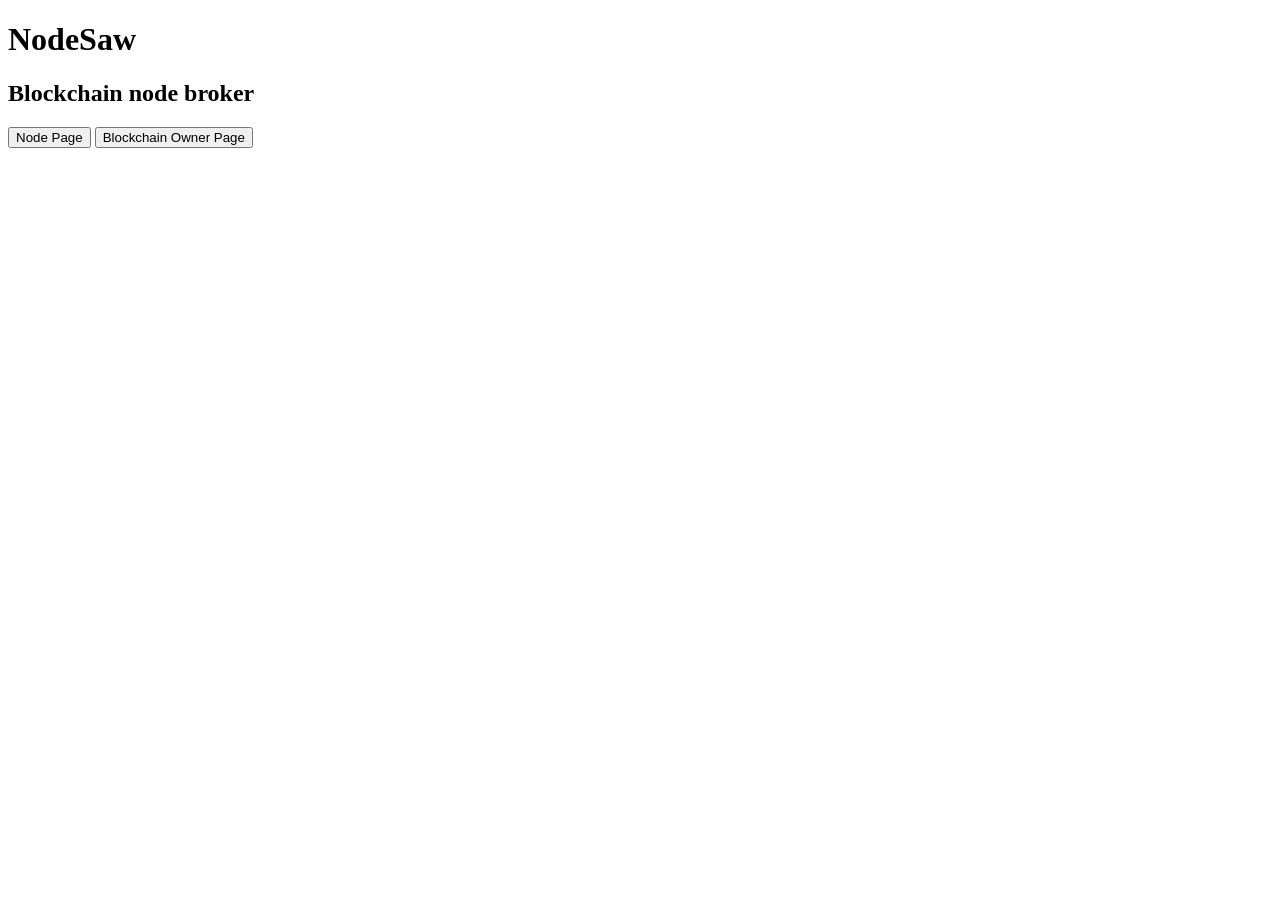
==== index.html @ 2c0f9de7 "Update index.html" ====
<!DOCTYPE html>
<html lang="en">
<head>
    <meta charset="UTF-8">
    <meta name="viewport" content="width=device-width, initial-scale=1.0">
    <title>NodeSaw</title>
    <link rel="stylesheet" href="styles.css">
</head>

<body>

    <header>
        <h1> NodeSaw </h1>
    </header>

    <main>
        <h2>Blockchain node broker</h2>

        <div class="buttons">
            <button>  Node Page  </button>
            <button>  Blockchain Owner Page  </button>
        </div>
    </main>









</body>
</html>
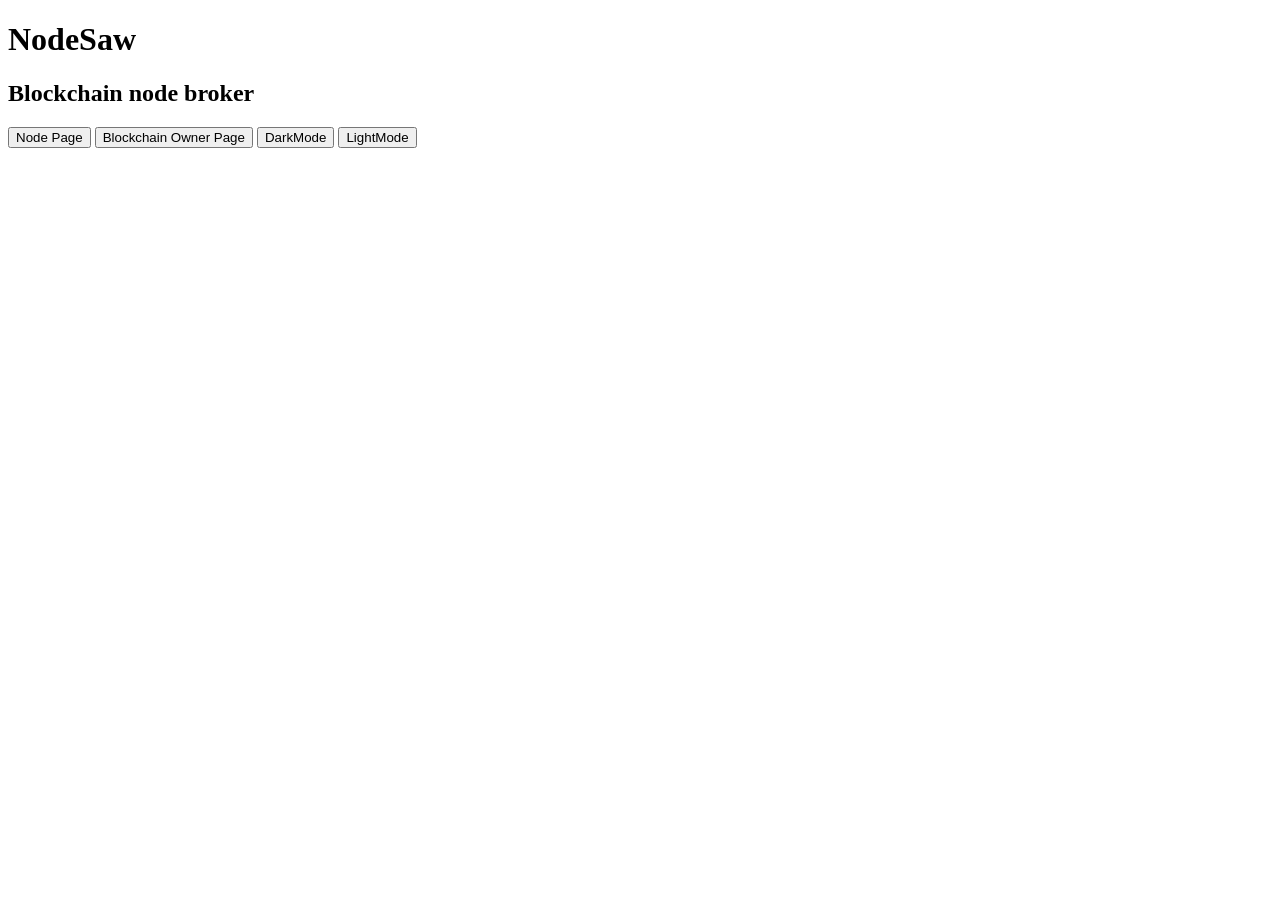
==== commit 7cf8eab3: "Update index.html" ====
--- a/index.html
+++ b/index.html
@@ -19,6 +19,8 @@
         <div class="buttons">
             <button>  Node Page  </button>
             <button>  Blockchain Owner Page  </button>
+            <button>  DarkMode </button>
+            <button>  LightMode </button>
         </div>
     </main>
 
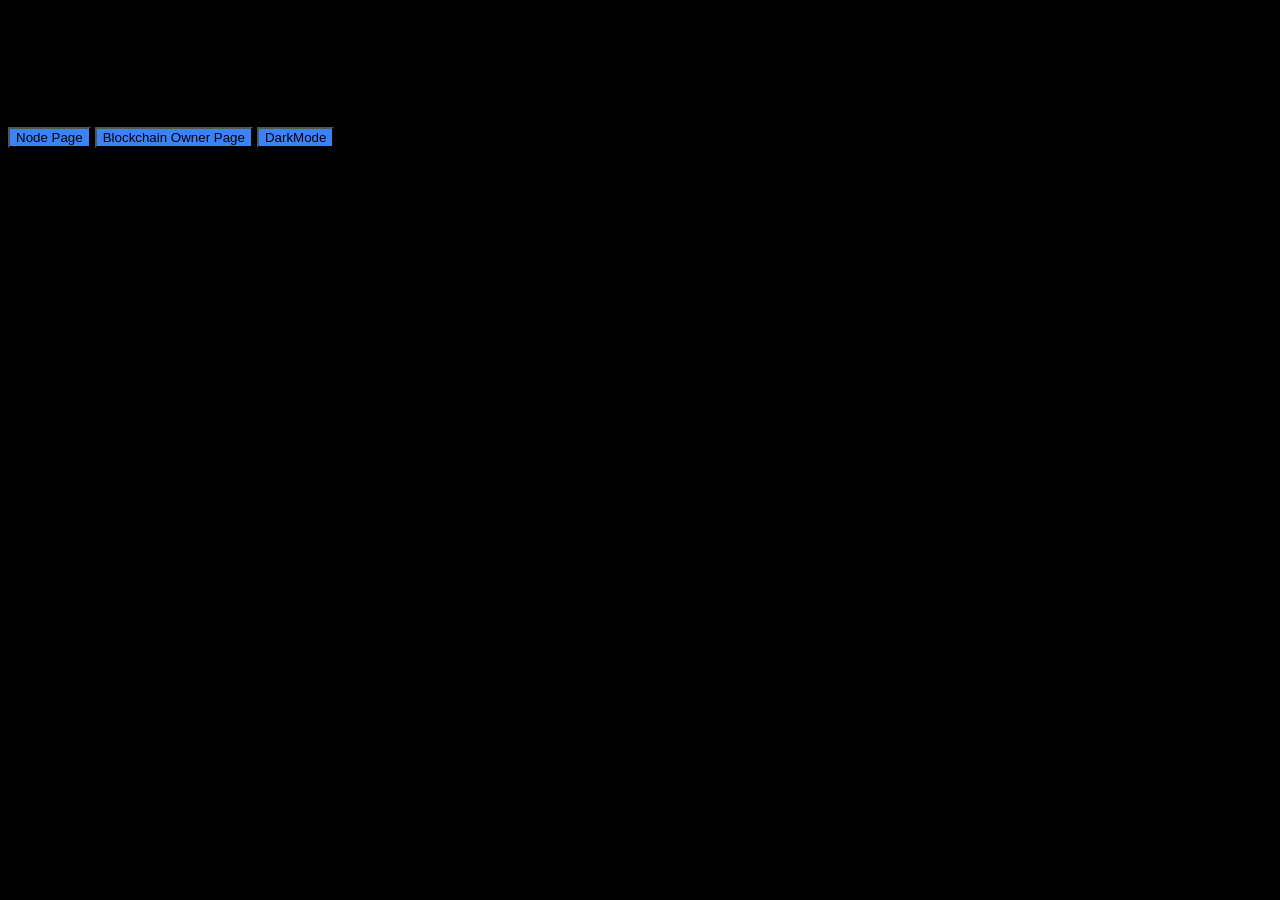
==== commit 1e447f45: "Update index.html" ====
--- a/index.html
+++ b/index.html
@@ -19,8 +19,7 @@
         <div class="buttons">
             <button>  Node Page  </button>
             <button>  Blockchain Owner Page  </button>
-            <button>  DarkMode </button>
-            <button>  LightMode </button>
+            <button id="DarkMode_Button">  DarkMode </button>
         </div>
     </main>
 
@@ -31,6 +30,6 @@
 
 
 
-
+    <script src="script.js"></script>
 </body>
 </html>
--- a/styles.css
+++ b/styles.css
@@ -0,0 +1,20 @@
+:root{
+    --background: white;
+    --text: black;
+    --primary: #3b82f6;
+}
+
+body{
+    background-color: black;
+    color: var(--text);
+}
+
+button{
+    background-color: var(--primary);
+}
+
+.dark-mode{
+    --background: black;
+    --text: white;
+    --primary: #60a5fa;
+}
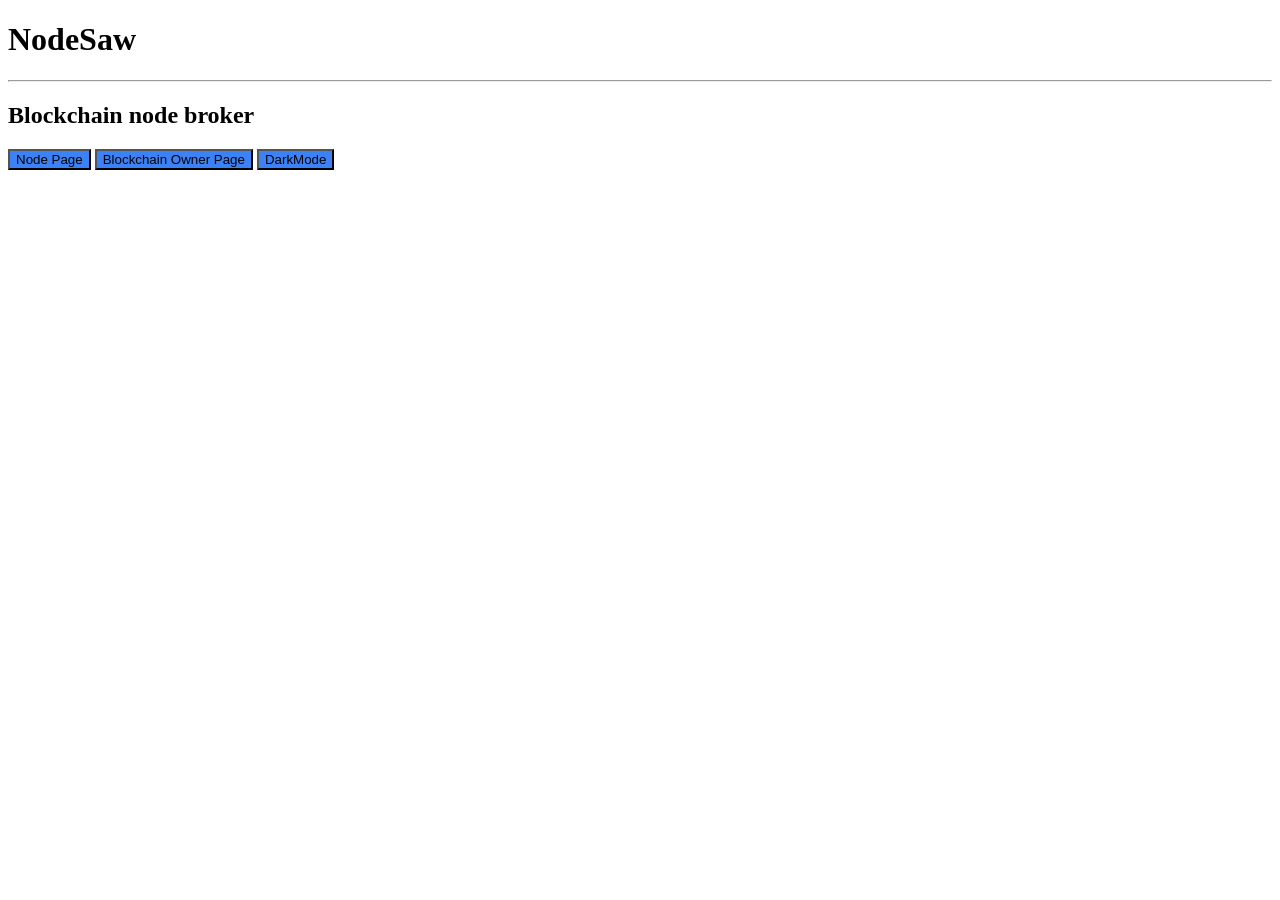
==== commit 376efec4: "Update index.html" ====
--- a/index.html
+++ b/index.html
@@ -12,7 +12,7 @@
     <header>
         <h1> NodeSaw </h1>
     </header>
-
+    <hr class="dotted-divider">
     <main>
         <h2>Blockchain node broker</h2>
 
--- a/styles.css
+++ b/styles.css
@@ -5,7 +5,7 @@
 }
 
 body{
-    background-color: black;
+    background-color: var(--background);
     color: var(--text);
 }
 
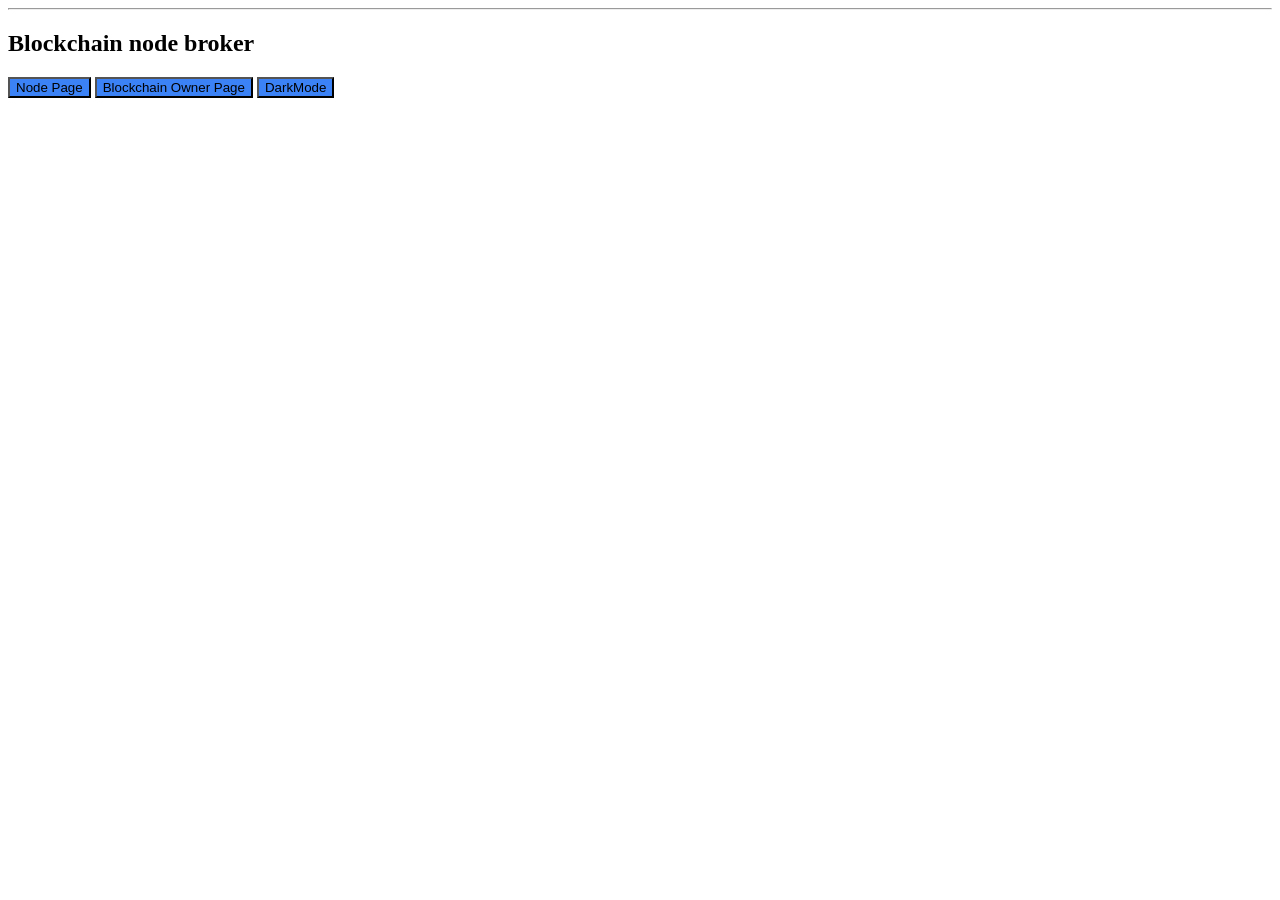
==== commit e05e7380: "css styling" ====
--- a/index.html
+++ b/index.html
@@ -10,7 +10,7 @@
 <body>
 
     <header>
-        <h1> NodeSaw </h1>
+        <title class="title"> NodeSaw </title>
     </header>
     <hr class="dotted-divider">
     <main>
--- a/styles.css
+++ b/styles.css
@@ -17,4 +17,12 @@
     --background: black;
     --text: white;
     --primary: #60a5fa;
+}
+
+title{
+    text-align: center;
+    color: tomato;
+    font: bold;
+    flex-direction: row;
+    justify-self: center;
 }
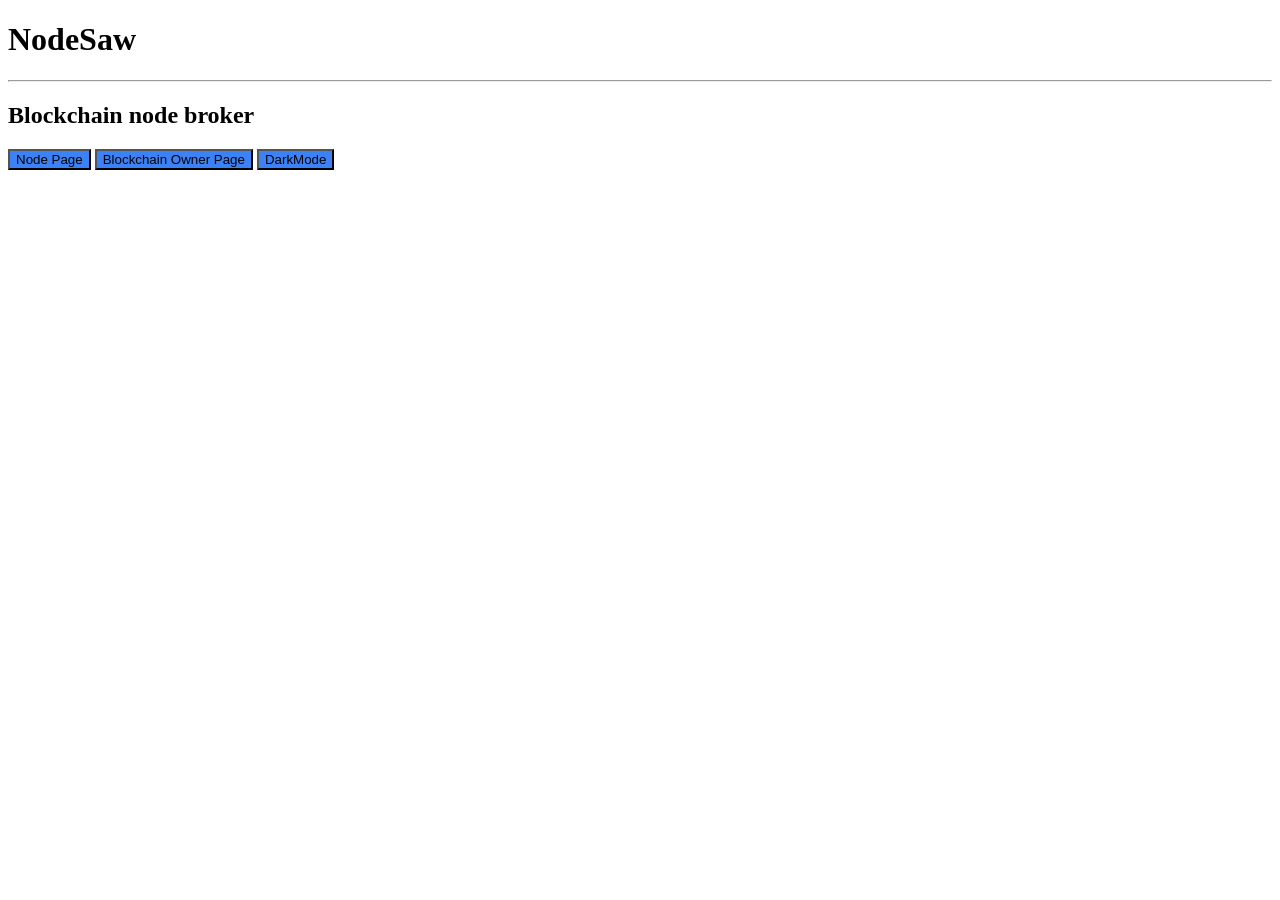
==== commit 5b6f49b7: "Update index.html" ====
--- a/index.html
+++ b/index.html
@@ -10,7 +10,7 @@
 <body>
 
     <header>
-        <title class="title"> NodeSaw </title>
+        <h1 class="title"> NodeSaw </h1>
     </header>
     <hr class="dotted-divider">
     <main>
--- a/styles.css
+++ b/styles.css
@@ -22,7 +22,6 @@
 title{
     text-align: center;
     color: tomato;
-    font: bold;
     flex-direction: row;
     justify-self: center;
 }
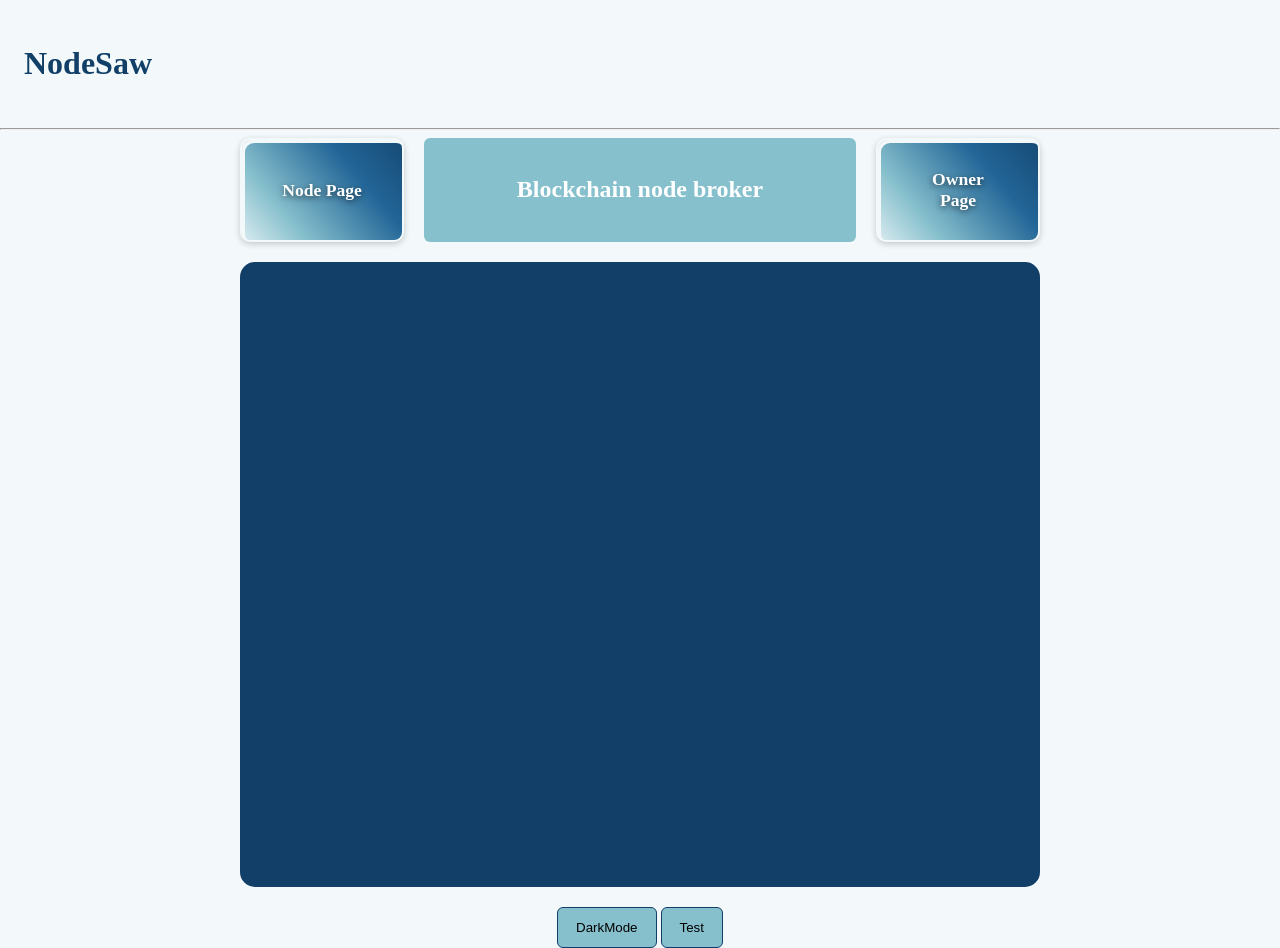
==== commit e07b1eae: "large update" ====
--- a/index.html
+++ b/index.html
@@ -14,12 +14,28 @@
     </header>
     <hr class="dotted-divider">
     <main>
-        <h2>Blockchain node broker</h2>
+        <div >
+            <nav class="nav-buttons">
+                <a class = "nav-button" href="node_page.html" >    
+                    <img class= "logo" src="images/logo basic.png" alt="node page">
+                    <span class="nav-button-label">Node Page</span>
+                </a>
 
-        <div class="buttons">
-            <button>  Node Page  </button>
-            <button>  Blockchain Owner Page  </button>
+                <h2 class = "middle-text">Blockchain node broker</h2>
+
+                <a href="owner_page.html" class = "nav-button"> 
+                    <img class= "logo" src="images/logo basic.png" alt="node page">
+                    <span class="nav-button-label">Owner Page</span>
+                </a>
+            </nav>
+        </div>
+        <div class="container">
+            <div class="content"></div>
+        </div>
+
+        <div class="controls">
             <button id="DarkMode_Button">  DarkMode </button>
+            <button id="TestButton">  Test </button>
         </div>
     </main>
 
--- a/styles.css
+++ b/styles.css
@@ -1,27 +1,170 @@
 :root{
-    --background: white;
+    --background: #F3F9FB;
     --text: black;
-    --primary: #3b82f6;
+    --primary: #87C0CD; 
+    --highlight: #113F67;
+    --neutral: #226597;
 }
 
-body{
+html, body{
     background-color: var(--background);
     color: var(--text);
-}
-
-button{
-    background-color: var(--primary);
+    height: 100%;
+    margin: 0;
 }
 
 .dark-mode{
     --background: black;
     --text: white;
     --primary: #60a5fa;
+    --highlight:#87C0CD;
 }
 
-title{
+.title{
+    display: flex;
+    justify-self: center;
+    align-items: center;
+
+    padding: 24px;
+    color: var(--highlight);
+}
+
+main{
+    display: flex;
+    flex-direction: column;
+    justify-self: center;
+    gap: 20px;
+
+    width: min(90%,800px);
+    margin: 0 auto;
+    height: 90%;
+}
+
+h2{
+    margin: 0;
+    padding: 12px;
     text-align: center;
-    color: tomato;
+    
+    background-color: var(--primary);
+    border-radius: 6px;
+}
+.links{
+    display: flex;
+    flex-direction: column;
+    gap: 10px;
+    padding: 20px;
+
+    background-color: white;
+    border-radius: 6px;
+
+    align-items: center;
+}
+
+
+.links a:hover{
+    border-color: var(--highlight);
+    border-radius: 5px;
+}
+
+.controls{
+    align-self: center;
+}
+
+.container{
+    display: flex;
+    flex-grow: 1;
     flex-direction: row;
-    justify-self: center;
+    align-items: center;
+    justify-content: center;
+    
+    gap: 30px;
+    padding: 20px;
+    border: 3px;
+    border-radius: 15px;
+    
+    background-color: var(--highlight);
+
+}
+
+.middle-text{
+    flex:1;
+    align-content: center;
+    color:white;
+}
+
+.content{
+    display: flex;
+    flex-basis: 60%;
+    flex-direction: row;
+}
+
+.logo{
+    border-radius: 12px;
+    border: 3px solid transparent;
+    box-shadow: 0 4px 12px rgba(0,0,0,.2);
+    transition: transform 0.6s ease;
+    width: 150px;
+    height:100px;
+}
+
+.logo.spin {
+    transform: rotate(360deg);
+}
+
+.logo:hover{
+    border-color:var(--highlight);
+}
+
+button {
+    align-self: flex-start;
+
+    padding: 12px 18px;
+    background-color: var(--primary);
+    border: 1px solid var(--highlight);
+    border-radius: 6px;
+    cursor: pointer;
+}
+
+.nav-buttons{
+    display: flex;
+    gap: 20px;
+}
+
+.nav-button {
+    position: relative;
+    display: inline-block;
+    width: 160px;
+    height: 100px;
+    overflow: hidden;
+    text-decoration: none;
+
+    border: 2px solid transparent;
+    border-radius: 10px;
+    box-shadow: 0 2px 6px rgba(0, 0, 0, 0.2);
+
+    justify-content: space-evenly;
+}
+
+.nav-button:hover {
+    border-color: var(--highlight);
+}
+
+.logo {
+    display: block;
+    width: 100%;
+    height: 100%;
+    object-fit: cover;
+}
+
+.nav-button-label {
+    position: absolute;
+    top: 50%;
+    left: 50%;
+    transform: translate(-50%, -50%);
+    color: white;
+    font-weight: 700;
+    font-size: 1.1rem;
+    text-align: center;
+    text-shadow: 0 2px 6px rgba(0, 0, 0, 0.6);
+    pointer-events: none;
 }
